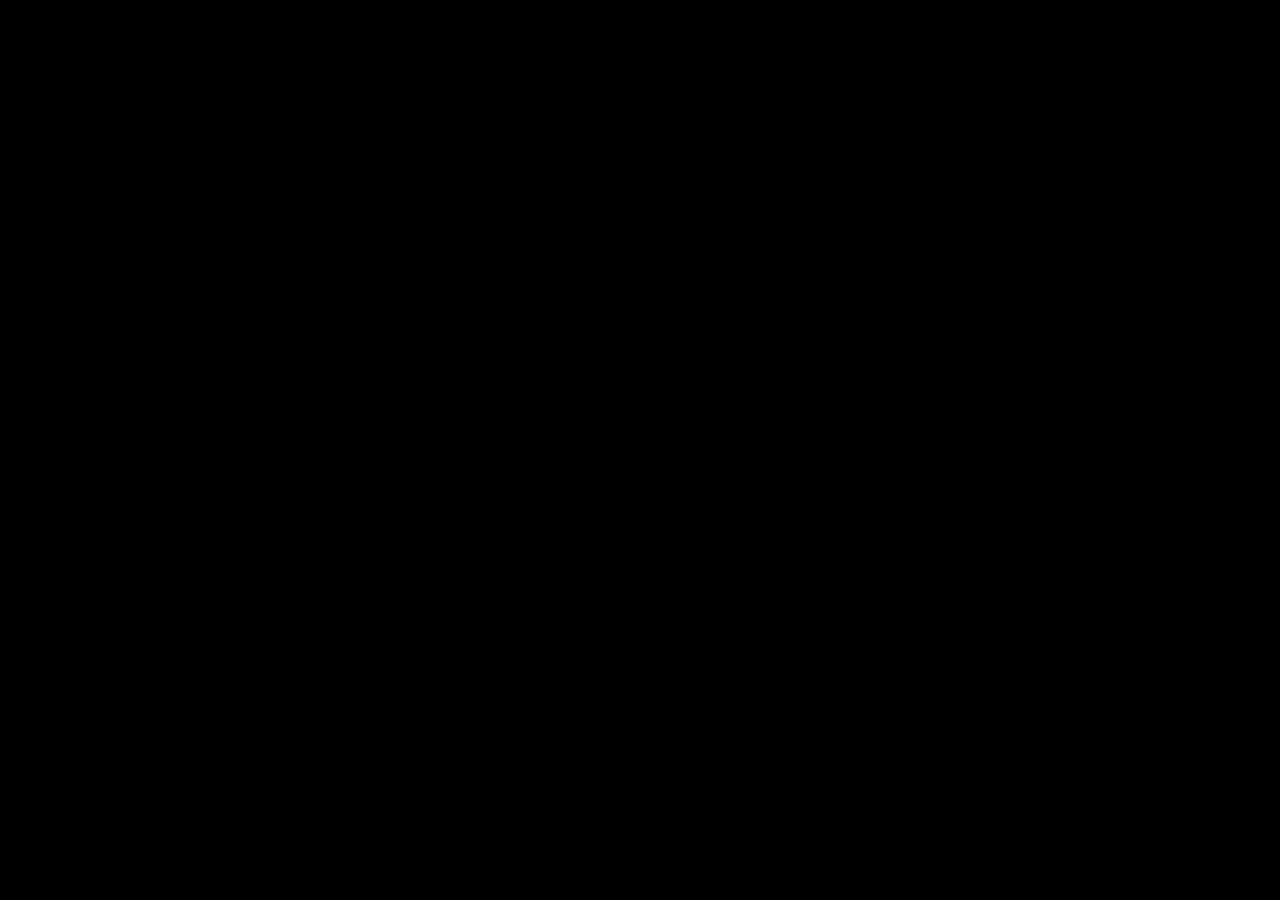
==== blog.html @ 47eb43cc "first commit:" ====
<!DOCTYPE html>
<html lang="en">
  <head>
    <title>A+ Blog</title>
    <meta charset="utf-8">
    <meta name="viewport" content="width=device-width,initial-scale=1.0">
    <link rel="stylesheet" href="style.css">
    <link rel="stylesheet" href="https://fonts.googleapis.com/css?family=Roboto:100,300,400,700">
    </head>

  <body>

  </body>


</html>
---- style.css ----
@import url('https://fonts.googleapis.com/css?family=Roboto:100,300,400,700');
html{
  margin:0;
  padding:0;
  padding-right:0;
  margin-right:0;

}
body {
  font-family: 'Roboto', sans-serif;
  background-color: rgb(0, 0, 0);
  margin:0;
  color: rgb(255,255,255);
  overflow-y:scroll;
}
h1{
  text-align: center;
  font-weight:bold;
  font-size: 60px;
}
.butt{
  margin: 0 auto;
  background-color:rgba(255,255,255,.3);
  border-color: rgb(0,0,0);
  font-size: 15px;
  text-align:center;
  border-style:solid;
  border-radius:7px;
  border-width:thin;
  width:200px;
  padding: 10px;
  font-weight:500;
}
.pretty:hover, .top:hover,.butt:hover{
  color:rgba(100,100,100,.8);
}
.butt:hover{
  color:rgba(10,10,10,.9);
}
.pretty:link,
.pretty:visited{
  text-decoration:none;
  text-decoration-line:none;
  color:inherit;
  font-weight:inherit;
}
.cover{
  position: relative;
  z-index: .9;
  padding:3%;

 }
.cover .bg {
   background: url("image-2.png") center center;
   background-position: center;
   background-repeat: no-repeat;
   background-size:100%;
   position: absolute;
   z-index: -1;
   top: 0;
   bottom: 0;
   left: 0;
   right: 0;
   opacity: .28;
}
.top{
  font-size:30px;
  text-align:right;
  background-color: rgb(0,0,0);
  color:rgb(255,255,255);
  margin:0;
  padding-top:4%;
  margin-left: 8%;
  text-align:left;
  font-weight:700;
}
.tab{
  font-size:20px;
  text-align:right;
  background-color: rgb(0,0,0);
  color:rgb(255,255,255);
  margin:0;
  padding:1%;
  overflow: auto;
  white-space: nowrap;
  margin-right:7%;
}
.minitab:link,
.minitab:visited{
  padding:25px;
  text-decoration:none;
  color:rgb(255,255,255);
  font-weight:700;
}
.minitab:hover{
  color:rgba(100,100,100,.8);
  font-weight:900;
}

* {
  box-sizing: border-box;
}

.container{
  padding-left:8%;
  padding-right:8%;
  height:100%;
  display:table;
  width:100%;
}
.container2{
  display:table-cell;
  width: 20%;
  padding:20px;
  color:rgb(255,255,255);
}
.info{
  background-color:rgb(255,255,255);
  padding:10%;
  color:rgb(0,0,0);
  display:table;
  width:100%;
  height:100%;
}
.info-column{
  display:table-cell;
}
.tempcont{
  padding-top:5%;background-color:rgb(255,255,255);color:rgb(255,255,255);
  padding-bottom:5%;
}
#pic{
  float:left;
  margin-right:8%;
  margin-left:8%;
  margin-top:50px;
  width:30%;
}
#introme{
  color:rgb(0,0,0);
  float:left;
  text-align:justify;
  width:50%;
}
#actualpic{
  width:250px;
  height:250px;
}
@media only screen and (max-width: 800px) {
  .container2 {
    display: block;
    width: 100%;
  }
  .container{
    padding:0;
    display:table;
    width:100%;
  }
  .
  .info-column {
    display:block;
    width:100%;
  }
  .info{
    padding:1%;
    display:table;
    width:100%;
  }
  .tempcont{
    padding-top:0;
  }
}

@media only screen and (max-width:1200px){
  #pic{
    float:none;
    margin:0 auto;
    width:100px;
    height:100px;
  }
  #introme{
    float:none;
    width:100%;
  }
  #actualpic{
    width:100px;
    height:100px;
  }
}

.bottom{
  padding:2%;
  margin-left:8%;
}

.popup-container{
  display:none;
  position:fixed;
  top:0%;
  left:0%;
  background-color: rgba(0,0,0,0.7);
  width:100%;
  height:100%;
}
.popup-wrap-large{
  position:fixed;
  display: block;
  top:0%;
  left:0%;
  background-color: rgba(0,0,0,0);
  width:100%;
  height:100%;
}
.popup-pos-large .body{
  z-index:-1;
  opacity:.8;
}
.popup-pos-large{
  border-radius: 25px;
  position:fixed;
  background-color: rgba(255, 255, 255,.9);
  width:300px;
  top:30%;
  height:340px;
  padding: 50px;
  z-index:1;
  color:rgb(0,0,0);
  font-size:20px;
  text-align:center;
  right:10%;
}

#firsttime{
  background-color:rgb(255,255,255);
  padding:3%;
  padding-left:8%;
  color:rgb(0,0,0);
}
#form{
  background-color:rgb(255,255,255);
  padding:3%;
  padding-left:8%;
  color:rgb(0,0,0);
}
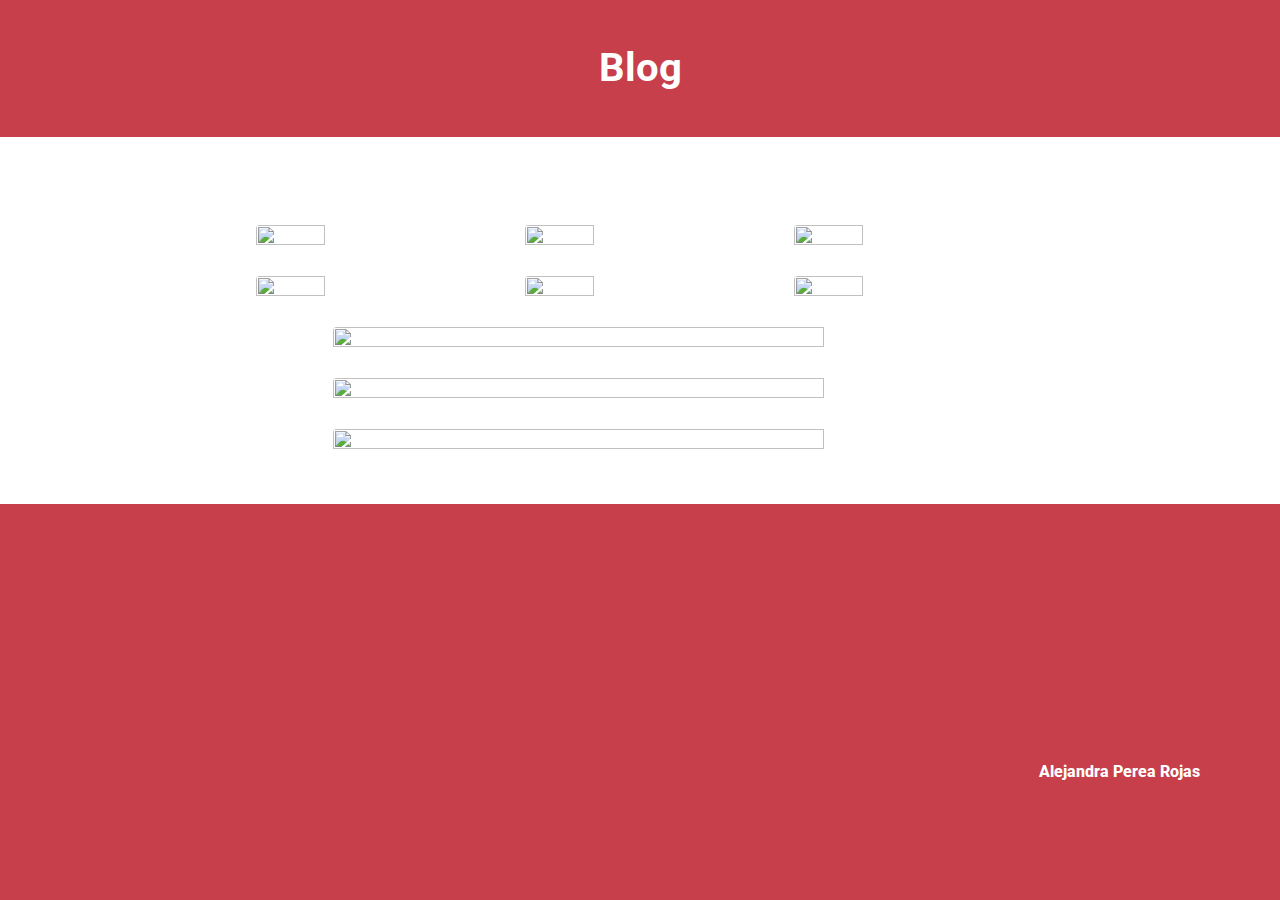
==== commit ced35ab4: "Add files via upload" ====
--- a/blog.html
+++ b/blog.html
@@ -1,16 +1,50 @@
 <!DOCTYPE html>
+
 <html lang="en">
-  <head>
-    <title>A+ Blog</title>
-    <meta charset="utf-8">
-    <meta name="viewport" content="width=device-width,initial-scale=1.0">
-    <link rel="stylesheet" href="style.css">
-    <link rel="stylesheet" href="https://fonts.googleapis.com/css?family=Roboto:100,300,400,700">
+    <head>
+        <title>Alejandra's Blog</title>
+        <link rel="icon" href="a.ico">
+        <link rel="stylesheet" href="style.css">
+        <meta charset="utf-8">
+        <meta name="viewport" content="width=device-width,initial-scale=1.0">
+        <link rel="stylesheet" href="https://stackpath.bootstrapcdn.com/bootstrap/4.3.1/css/bootstrap.min.css">
     </head>
 
-  <body>
+    <body>
+        <div class="bloghead">
+            Blog
+        </div>
+        <div class="blog">
 
-  </body>
+            <br>
 
+            <div>
+
+                <img class="rounded float-right" src="album/10.jpeg">
+                <img class="rounded float-left" src="album/11.jpeg">
+                <img class="rounded mx-auto d-block" src="album/12.jpeg">
+
+                <br>
+
+                <img class="rounded float-left" src="album/7.jpeg">
+                <img class="rounded float-right" src="album/ish.jpg">
+                <img class="rounded mx-auto d-block" src="album/13.jpg">
+
+                <br>
+                <!-- fop -->
+                <img class="rounded mx-auto d-block" style="width:80%" src="album/fop.jpeg">
+                <br>
+                <img class="rounded mx-auto d-block" style="width:80%" src="album/17.jpeg">
+                <br>
+                <img class="rounded mx-auto d-block" style="width:80%" src="album/6.jpg">
+                <br><br>
+            </div>
+        </div>
+
+        <div class="footer">
+             <a href="index.html" style="font-weight:800;color:white">Alejandra Perea Rojas</a>
+        </div>
+
+    </body>
 
 </html>
--- a/style.css
+++ b/style.css
@@ -1,244 +1,233 @@
-@import url('https://fonts.googleapis.com/css?family=Roboto:100,300,400,700');
-html{
-  margin:0;
-  padding:0;
-  padding-right:0;
-  margin-right:0;
-
-}
-body {
-  font-family: 'Roboto', sans-serif;
-  background-color: rgb(0, 0, 0);
-  margin:0;
-  color: rgb(255,255,255);
-  overflow-y:scroll;
-}
-h1{
+@import url('https://fonts.googleapis.com/css?family=Abril+Fatface|Raleway:100|Roboto|Inconsolata&display=swap');
+
+html
+    {
+    margin:0;
+    padding:0;
+    color:#ffffff;
+    background-color:#c73f4a;
+    }
+
+body
+    {
+    font-family:'Roboto',sans-serif;
+    margin:0;
+    font-weight:400;
+    }
+
+h1
+    {
+    font-size:80px;
+    font-weight: 900;
+    }
+
+ul
+    {
+    font-family:Times;
+    font-weight:900;
+    margin-top:23px;
+    list-style-type:none;
+    height:56px;
+    padding-bottom:20px;
+    }
+
+a, a:visited, a:hover
+    {
+    font-style:normal;
+    color:inherit;
+    text-decoration:none;
+    cursor:grab
+    }
+
+li
+    {
+    float:right;
+    }
+
+a:hover
+{
+    font-weight:800
+}
+
+.ico
+{
+  width:30px;
+  height:30px;
+}
+img
+{
+  width: 30%;
+  height: 30%;
+}
+
+
+@media only screen and (max-width: 600px) {
+  ul{
+    height:100px;
+  }
+  .cell1,.cell2{
+    width:50%;
+    float:left;
+    text-align: center;
+  }
+  #res{
+    height:auto;
+  }
+  .container3{
+    height:300px;
+    margin:0%;
+    padding:0%;
+
+  }
+  .cell2,.cell1{
+    float:none;
+  }
+  .cell1{
+    width:100%;
+    height:400px;
+  }
+  .cell2{
+    width:100%;
+    font-size:30px;
+    float:right;
+  }
+  .cover2{
+    max-height:400px
+  }
+
+}
+
+#res
+    {
+   width:100%;
+   height:700px;
+    }
+
+.aheader
+{
+  background-color:#ffffff;
+  color:#000000;
+  padding:3%;
+  font-size:40px;
+  font-weight:200;
+  margin-bottom:0;
+}
+
+.cover
+{
+  background: url("harvard.jpeg") no-repeat 50% 50%;
+  position:relative;
+  background-size: 110% auto;
+  padding:20% 50px 20% 50px;
+  opacity: 0.8;
+  color:#ffffff;
+}
+
+.intro
+{
+  font-family:'Inconsolata', monospace;
+  text-align:center;
+  align-items: center;
+  line-height:200px;
+  margin:0px;
+}
+
+button
+{
+  font-family:inherit;
+  font-size:inherit;
+  background-color: #ffffff;
+  color:#c73f4a;
+}
+
+button:hover
+{
+  cursor:grab;
+}
+
+.black_overlay
+{
+  position:fixed;
+  top: 0;
+  left: 0;
+  width: 100%;
+  height: 100%;
+  background-color: black;
+  z-index: 1001;
+  -moz-opacity: 0.8;
+  opacity: .80;
+  filter: alpha(opacity=80);
+}
+
+.popup_content
+{
+  position:fixed;
+  top:10%;
+  left:10%;
+  width: 80%;
+  height: 80%;
+  background-color: #5c82ea;
+  z-index: 1002;
+  overflow: auto;
+  font-family:'Raleway',sans-serif;
+  color:#ffffff;
+}
+
+.container2
+{
+  overflow-x:scroll;
+  line-height:150px;
   text-align: center;
-  font-weight:bold;
-  font-size: 60px;
-}
-.butt{
-  margin: 0 auto;
-  background-color:rgba(255,255,255,.3);
-  border-color: rgb(0,0,0);
-  font-size: 15px;
+  font-size:40px;
+  font-family: 'Abril Fatface', cursive;
+}
+
+.container3
+{
+  padding:2%;
+  height:700px;
+  text-align: center;
+  margin:0px 2% 0px 2%;
+  width: 95%;
+  display: flex;
+  align-items: center;
+}
+
+.cell2,.cell1
+{
+  float:left;
+  overflow:hidden;
+}
+
+.cell1
+{
+  width:85%;
+}
+
+.cell2{
+  width:10%;
+  font-size:30px
+}
+
+.footer{
+  float:right;
+  padding: 0px 50px 50px 50px;
+  margin-right:30px;
+  text-align:right;
+}
+
+.blog
+{
+  width:60%;
+  margin: 5% 0% 20% 20%;
+}
+
+.bloghead{
+  padding:3%;
+  background-color:#c73f4a;
+  color:white;
+  font-size: 40px;
+  font-weight:700;
   text-align:center;
-  border-style:solid;
-  border-radius:7px;
-  border-width:thin;
-  width:200px;
-  padding: 10px;
-  font-weight:500;
-}
-.pretty:hover, .top:hover,.butt:hover{
-  color:rgba(100,100,100,.8);
-}
-.butt:hover{
-  color:rgba(10,10,10,.9);
-}
-.pretty:link,
-.pretty:visited{
-  text-decoration:none;
-  text-decoration-line:none;
-  color:inherit;
-  font-weight:inherit;
-}
-.cover{
-  position: relative;
-  z-index: .9;
-  padding:3%;
-
- }
-.cover .bg {
-   background: url("image-2.png") center center;
-   background-position: center;
-   background-repeat: no-repeat;
-   background-size:100%;
-   position: absolute;
-   z-index: -1;
-   top: 0;
-   bottom: 0;
-   left: 0;
-   right: 0;
-   opacity: .28;
-}
-.top{
-  font-size:30px;
-  text-align:right;
-  background-color: rgb(0,0,0);
-  color:rgb(255,255,255);
-  margin:0;
-  padding-top:4%;
-  margin-left: 8%;
-  text-align:left;
-  font-weight:700;
-}
-.tab{
-  font-size:20px;
-  text-align:right;
-  background-color: rgb(0,0,0);
-  color:rgb(255,255,255);
-  margin:0;
-  padding:1%;
-  overflow: auto;
-  white-space: nowrap;
-  margin-right:7%;
-}
-.minitab:link,
-.minitab:visited{
-  padding:25px;
-  text-decoration:none;
-  color:rgb(255,255,255);
-  font-weight:700;
-}
-.minitab:hover{
-  color:rgba(100,100,100,.8);
-  font-weight:900;
-}
-
-* {
-  box-sizing: border-box;
-}
-
-.container{
-  padding-left:8%;
-  padding-right:8%;
-  height:100%;
-  display:table;
-  width:100%;
-}
-.container2{
-  display:table-cell;
-  width: 20%;
-  padding:20px;
-  color:rgb(255,255,255);
-}
-.info{
-  background-color:rgb(255,255,255);
-  padding:10%;
-  color:rgb(0,0,0);
-  display:table;
-  width:100%;
-  height:100%;
-}
-.info-column{
-  display:table-cell;
-}
-.tempcont{
-  padding-top:5%;background-color:rgb(255,255,255);color:rgb(255,255,255);
-  padding-bottom:5%;
-}
-#pic{
-  float:left;
-  margin-right:8%;
-  margin-left:8%;
-  margin-top:50px;
-  width:30%;
-}
-#introme{
-  color:rgb(0,0,0);
-  float:left;
-  text-align:justify;
-  width:50%;
-}
-#actualpic{
-  width:250px;
-  height:250px;
-}
-@media only screen and (max-width: 800px) {
-  .container2 {
-    display: block;
-    width: 100%;
-  }
-  .container{
-    padding:0;
-    display:table;
-    width:100%;
-  }
-  .
-  .info-column {
-    display:block;
-    width:100%;
-  }
-  .info{
-    padding:1%;
-    display:table;
-    width:100%;
-  }
-  .tempcont{
-    padding-top:0;
-  }
-}
-
-@media only screen and (max-width:1200px){
-  #pic{
-    float:none;
-    margin:0 auto;
-    width:100px;
-    height:100px;
-  }
-  #introme{
-    float:none;
-    width:100%;
-  }
-  #actualpic{
-    width:100px;
-    height:100px;
-  }
-}
-
-.bottom{
-  padding:2%;
-  margin-left:8%;
-}
-
-.popup-container{
-  display:none;
-  position:fixed;
-  top:0%;
-  left:0%;
-  background-color: rgba(0,0,0,0.7);
-  width:100%;
-  height:100%;
-}
-.popup-wrap-large{
-  position:fixed;
-  display: block;
-  top:0%;
-  left:0%;
-  background-color: rgba(0,0,0,0);
-  width:100%;
-  height:100%;
-}
-.popup-pos-large .body{
-  z-index:-1;
-  opacity:.8;
-}
-.popup-pos-large{
-  border-radius: 25px;
-  position:fixed;
-  background-color: rgba(255, 255, 255,.9);
-  width:300px;
-  top:30%;
-  height:340px;
-  padding: 50px;
-  z-index:1;
-  color:rgb(0,0,0);
-  font-size:20px;
-  text-align:center;
-  right:10%;
-}
-
-#firsttime{
-  background-color:rgb(255,255,255);
-  padding:3%;
-  padding-left:8%;
-  color:rgb(0,0,0);
-}
-#form{
-  background-color:rgb(255,255,255);
-  padding:3%;
-  padding-left:8%;
-  color:rgb(0,0,0);
-}
+}
+
